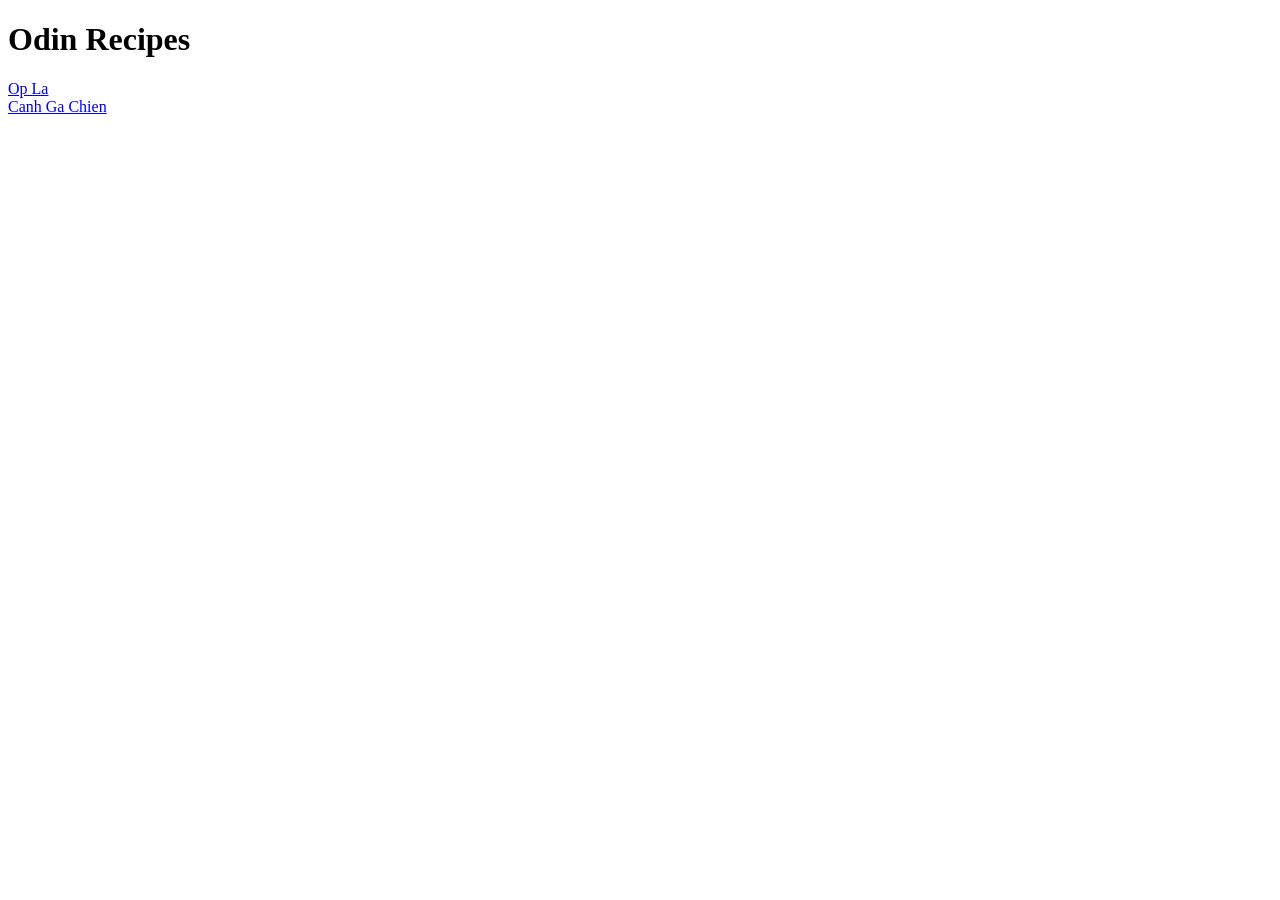
==== index.html @ d6833e6e "Create Index.html and add recipes Create Index.html and add recipes pages." ====
<!DOCTYPE html>
<html lang="en">
<head>
    <meta charset="UTF-8">
    <meta name="viewport" content="width=device-width, initial-scale=1.0">
    <title>Odin Recipes</title>
</head>
<body>
    <h1>Odin Recipes</h1>
    <a href="./recipes/op-la.html">Op La</a><br>
    <a href="./recipes/canh-ga-chien.html">Canh Ga Chien</a>
</body>
</html>
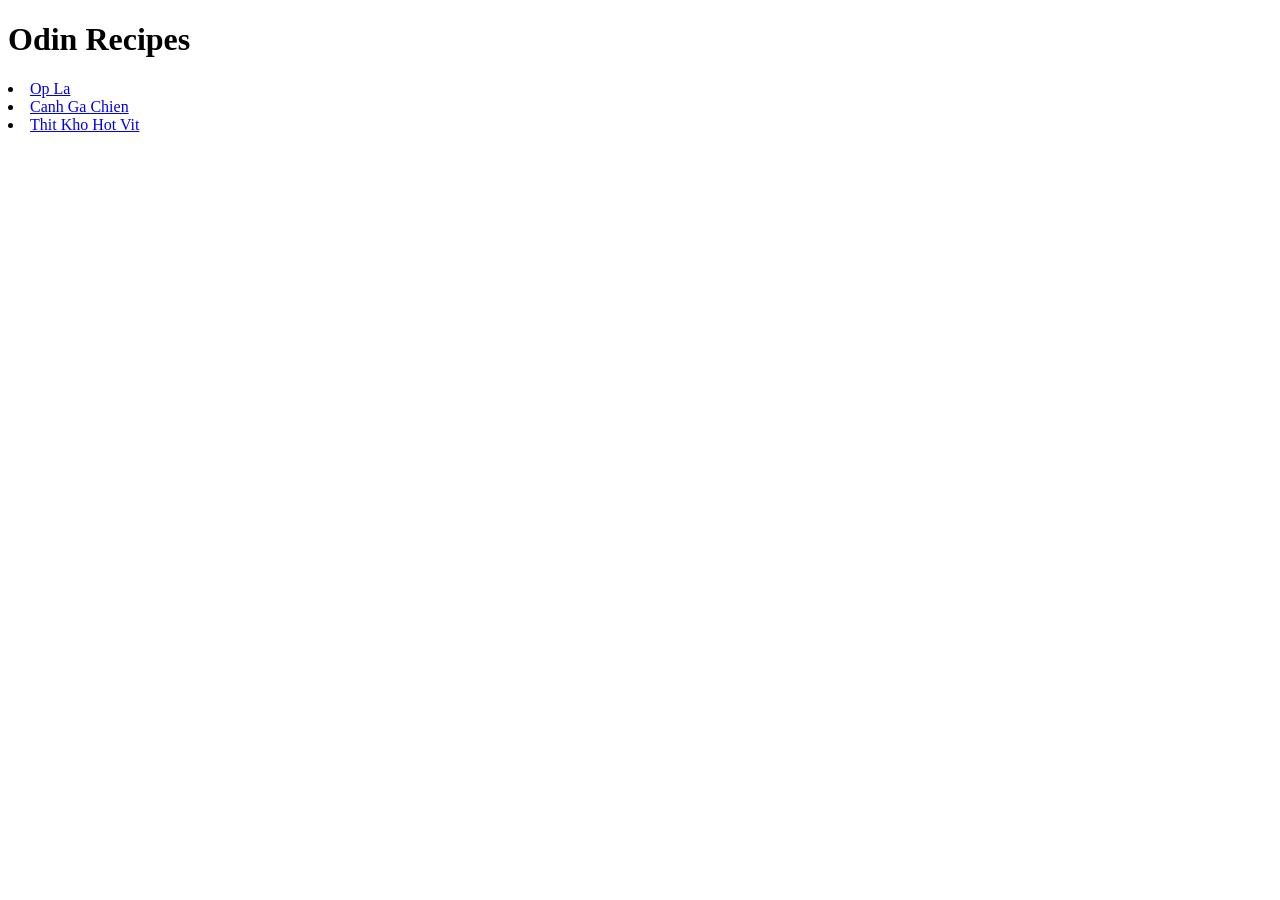
==== commit f372a8a2: "Update Recipes Add Recipes, Images and Details." ====
--- a/index.html
+++ b/index.html
@@ -7,7 +7,10 @@
 </head>
 <body>
     <h1>Odin Recipes</h1>
-    <a href="./recipes/op-la.html">Op La</a><br>
-    <a href="./recipes/canh-ga-chien.html">Canh Ga Chien</a>
+        <ul></ul>
+            <li><a href="./recipes/op-la.html">Op La</a></li>
+            <li><a href="./recipes/canh-ga-chien.html">Canh Ga Chien</a></li>
+            <li><a href="./recipes/thit-kho-hot-vit.html">Thit Kho Hot Vit</a></li>
+        </ul>
 </body>
 </html>
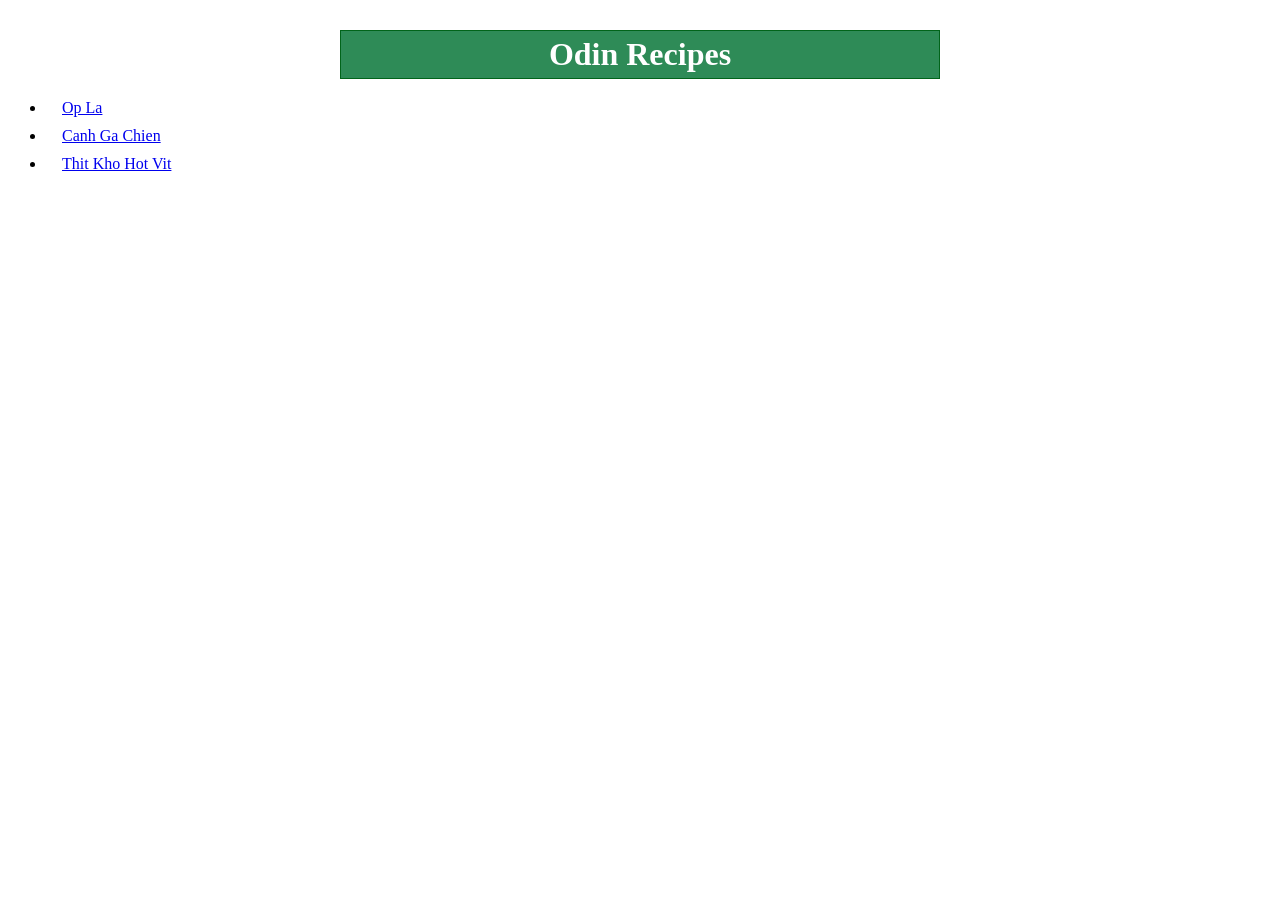
==== commit 80618e6d: "add css" ====
--- a/index.html
+++ b/index.html
@@ -4,6 +4,7 @@
     <meta charset="UTF-8">
     <meta name="viewport" content="width=device-width, initial-scale=1.0">
     <title>Odin Recipes</title>
+    <link rel="stylesheet" href="./styles.css">
 </head>
 <body>
     <h1>Odin Recipes</h1>
--- a/styles.css
+++ b/styles.css
@@ -0,0 +1,27 @@
+* {
+    box-sizing: border-box;
+    margin: 10px;
+}
+
+h1 {
+    text-align: center;
+    width: 600px;
+    margin: 20px auto;
+    padding: 5px;
+    border: 1px solid rgb(1, 100, 26);
+    color: white;
+    background-color: seagreen;
+}
+
+.home-link {
+    margin: 20px;
+    padding: 5px 10px;
+    border: 1px solid rgb(250, 159, 2);
+    color: white;
+    background-color: rgb(250, 159, 2);
+}
+
+img {
+    display: block;
+    margin: 10px auto;
+}
